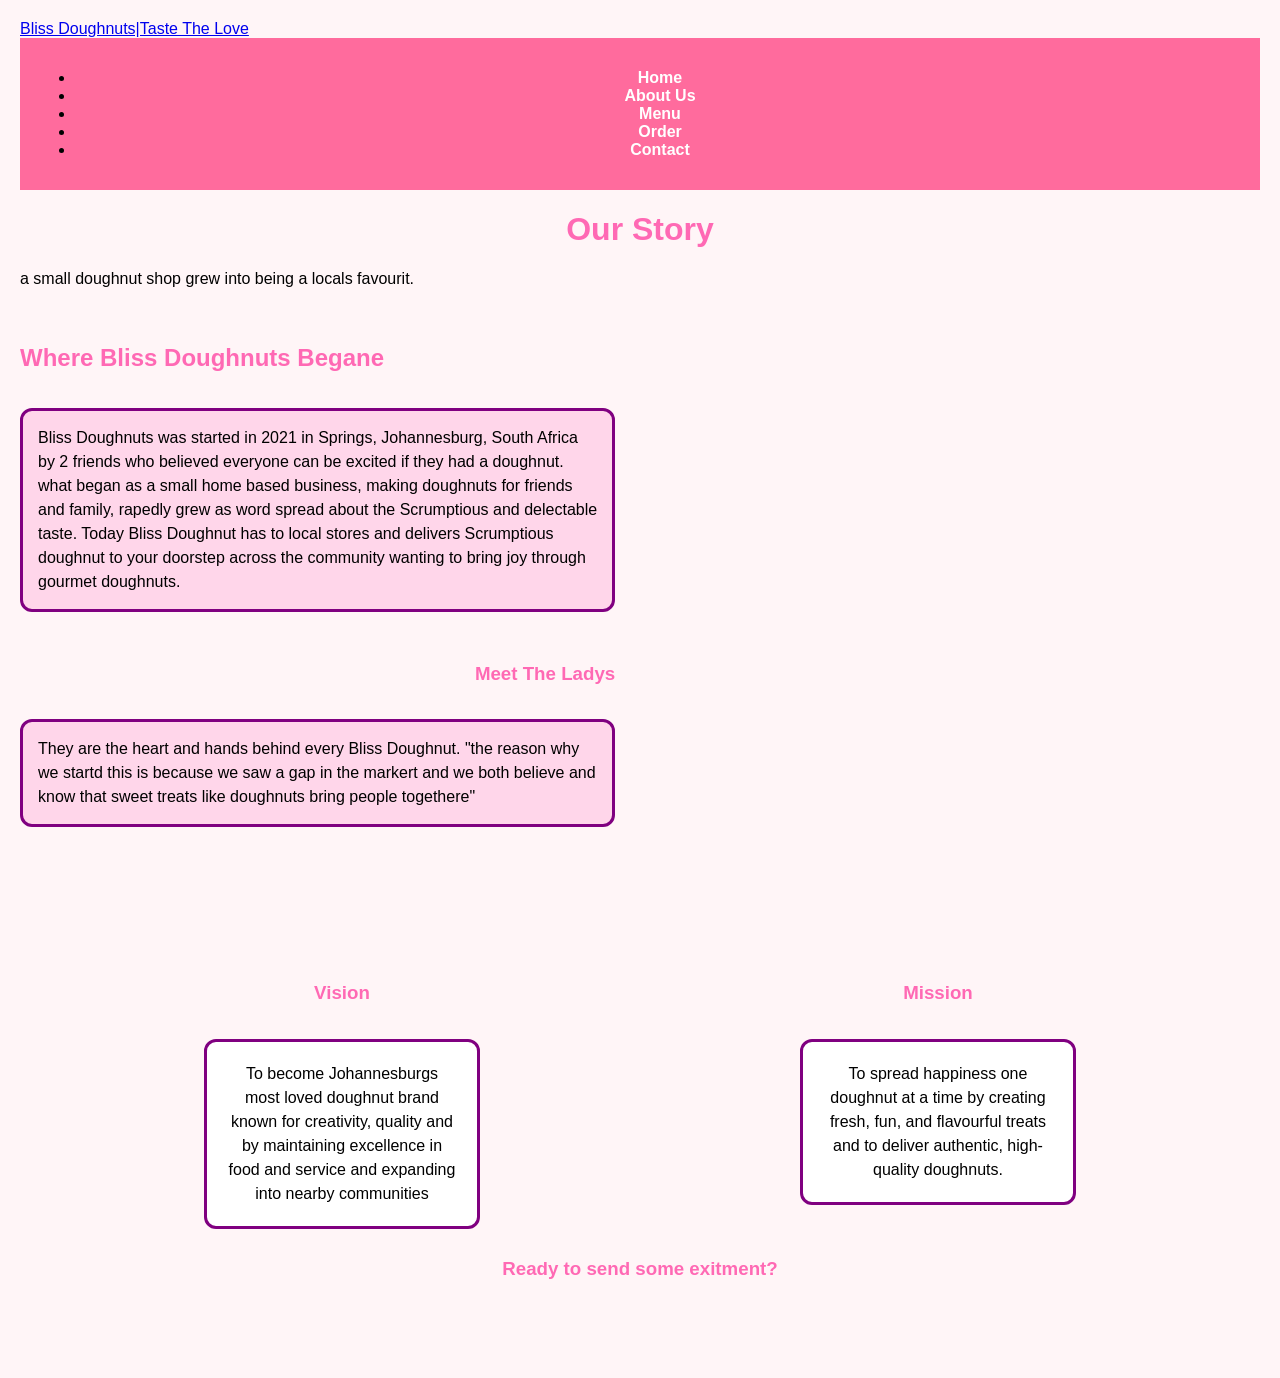
==== about.html @ 9ee35be4 "Bliss doughnut website" ====
<!DOCTYPE html>
<html lang="en"></html>
<head>
    <title> About us | Bliss Doughnuts</title>

</head>
<body> 
    <div class="brand">
        <a href="index.html">Bliss Doughnuts|Taste The Love</a>
        <link rel="stylesheet" href="style.css">
    </div>
    <nav>
        <ul>
            <li><a href="index.html">Home</a></li>
            <li><a href="about.html">About Us</a></a></li>
            <li><a href="menu.html">Menu</a></li>
            <li><a href="order.html">Order</a></li>
            <li><a href="contact.html">Contact</a></li>
        </ul>
    </nav>
    <main>
        <h1> Our Story</h1>
        <p>  a small doughnut shop grew into being a locals favourit.  </p>
    <div class="two-colums">
        <div class="left">
        <h2>Where Bliss Doughnuts Begane</h2>
        <img src="c:\Users\otile\Downloads\magnific_doughnuts_s77FYgTl8e.png" alt="">
        <p>Bliss Doughnuts was started in 2021 in Springs, Johannesburg, South Africa by 2 friends who believed everyone can be excited if they had a doughnut.
             what began as a small home based business, making doughnuts for friends and family, rapedly grew as word spread about the Scrumptious and delectable taste.
             Today Bliss Doughnut  has to local stores and delivers Scrumptious doughnut to your doorstep across the community wanting to bring joy through gourmet doughnuts.</p>
    </div>    
    <p></p>
    <div class="right">
        <h3> Meet The Ladys</h3>
        <img src="c:\Users\otile\Downloads\magnific_picture-of-2-black-ladies_1lSfRLIr4r.png" alt="">
        <p>They are the heart and hands behind every Bliss Doughnut.
            "the reason why we startd this is because we saw a gap in the markert and we both believe and know that sweet treats like doughnuts bring people togethere"
        </p>
    </div>    
        <section>
         <div class="vision-mission">
  <div class="vm-box">
    <h3>Vision</h3>
    <p>To become Johannesburgs most loved doughnut brand known for creativity, quality and by maintaining excellence in food and service and expanding into nearby communities</p>
  </div>
  <div class="vm-box">
    <h3>Mission</h3>
    <p>To spread happiness one doughnut at a time by creating fresh, fun, and flavourful treats and to deliver authentic, high-quality doughnuts.</p>
  </div>
</div>
<h3>Ready to send some exitment?</h3>
        </section>
    </main>
---- style.css ----
body{
            background-color: white;
        }
        h1{
            color: rgb(187, 71, 90);
        }
        
body {
  font-family: 'Times New Roman', Times, serif;
  margin: 0;
  padding: 20px;
  background-color: #fff8f9;
}

h1 {
  color: #ff69b4;
  font-family: 'Comic Sans MS', sans-serif;
  text-transform: capitalize;
  text-align: center;
}
.hero {
  display: flex;
  align-items: center;
  gap: 20px;
  margin-bottom: 20px;
}
.hero img {
  width: 450px; /* MEDIUM - change to 350px if you want smaller, 550px if bigger */
  height: auto;
  margin: 0 auto 20px auto; /* in the center */
  border-radius: 15px;
  display: block;

}
.hero p {
  border: 3px solid purple;
  padding: 20px;
  border-radius: 12px;
  background-color: white;
  line-height: 1.6;
}
.hero-button {
  margin: 20px 0 40px 0;
  text-align: center;
}
.btn {
  text-decoration: none;
  padding: 10px 20px;
  border-radius: 20px;
  margin: 5px;
  color: white;
}
.btn.primary { background-color: #ff69b4; }
.btn.secondary { background-color: purple; }

section {
  margin: 40px 0;
  padding: 20px;
}
section h1 {
  text-align: center; 
  color: #ff69b4;
}

section div {
  display: flex;
  flex-wrap: wrap;
  justify-content: center;
  gap: 15px;
  margin-top: 20px;
}

section div a {
  border: 2px solid #ff69b4;
  padding: 12px 18px;
  border-radius: 10px;
  text-decoration: none;
  color: purple;
  background: white;
  font-weight: bold;
}
section div a:hover {
  background: #ff69b4;
  color: white;
}

section:last-of-type {
  display: flex;
  flex-wrap: wrap;
  justify-content: center;
}
section:last-of-type h1 {
  width: 100%; 
  text-align: center;
}
section:last-of-type p {
  width: 40%; 
  border: 3px solid purple;
  padding: 20px;
  margin: 10px;
  border-radius: 12px;
  background-color: white;
  text-align: center;
}
body{
  font-family: Arial, sans-serif;
  padding:20px;
  background:#fff8f9;
}


h1,h2,h3{
  color:#ff69b4;
  font-family: Verdana, Geneva, sans-serif;
}

h1{
  text-align:center;
}
.center-p{
  text-align:center;
}
.two-columns{
  display:flex;
  gap:30px;
  justify-content:space-between;
  margin-top:30px;
}
.left, .right{
  width:48%;
  display:flex;
  flex-direction:column;
}
.left h2{ text-align:left; }
.right h3{ text-align:right; }

  left image{
  width: 200px; 
  height: 200px;
  object-fit:cover;
  border-radius:12px;
  margin-bottom:10px;

} 
.left p, .right p, .vision-mission p{
  background-color:#ffd6ea; 
  border:3px solid purple; 
  padding:15px;
  border-radius:12px;
  line-height:1.5;
}
.vision-mission{
  display: flex;
  flex-direction: row;
  gap: 20px;
  justify-content: center;
  align-items: flex-start;
  margin-top: 40px;
}
.vm-box{
  width: 48%;
  display: flex;
  flex-direction: column;
  align-items: center;
}
.vm-box h3{
  color: #ff69b4;
  font-family: 'Comic Sans MS', cursive, sans-serif;
  text-align: center;
  margin-bottom: 10px;
}
.vm-box p{
  background-color: #ffe6f2;
  border: 3px solid purple;
  padding: 15px;
  border-radius: 12px;
  text-align: center;
}
h1, h2, h3 {
  color: #ff69b4;
  font-family: 'Comic Sans MS', cursive, sans-serif;
}
h2 {
  margin-top: 40px;
}
.category {
  display: flex;
  flex-direction: row;
  gap: 20px;
  justify-content: flex-start;
  flex-wrap: wrap;
  margin-bottom: 30px;
}
.product {
  width: 220px;
  background: #ffe6f2;
  border: 3px solid purple;
  border-radius: 12px;
  padding: 10px;
  text-align: center;
  display: flex;
  flex-direction: column;
  align-items: center;
}

.product img {
  width: 150px;
  height: 150px;
  object-fit: cover;
  border-radius: 10px;
}

.product h3 {
  font-size: 16px;
  margin: 8px 0;
}

.product p {
  margin: 2px 0;
  font-size: 14px;
}

.product a {
  background: #ff69b4;
  color: white;
  padding: 6px 14px;
  border-radius: 20px;
  text-decoration: none;
  margin-top: 8px;
  display: inline-block;
}
.product a:hover {
  background: purple;
}
.contact-container {
  max-width: 800px;
  margin: 30px auto;
  padding: 20px;
  font-family: Arial, sans-serif;
}

.contact-container h2 {
  color: #ff6b9d;
  text-align: center;
  margin: 25px 0 15px;
  font-size: 28px;
}

.detail-card {
  background: #fff8f9;
  border: 2px solid #ffd1dc;
  border-radius: 15px;
  padding: 20px;
  margin-bottom: 30px;
}

.detail-card h3 {
  color: #d94f7d;
  margin-top: 15px;
}

.detail-card a {
  color: #ff6b9d;
  text-decoration: none;
  font-weight: bold;
}
.detail-card a:hover {
  text-decoration: underline;
}

.contact-form {
  background: white;
  padding: 25px;
  border-radius: 15px;
  box-shadow: 0 4px 15px rgba(0,0,0,0.1);
  display: flex;
  flex-direction: column;
  gap: 8px;
}

.contact-form label {
  margin-top: 10px;
  color: #333;
}

.contact-form input,
.contact-form select,
.contact-form textarea {
  width: 100%;
  padding: 12px;
  border: 1px solid #ddd;
  border-radius: 8px;
  font-size: 15px;
  box-sizing: border-box;
}
.contact-form input:focus,
.contact-form textarea:focus,
.contact-form select:focus {
  border-color: #ff6b9d;
  outline: none;
}
.contact-form button {
  margin-top: 15px;
  background: #ff6b9d;
  color: white;
  border: none;
  padding: 14px;
  border-radius: 25px;
  font-size: 16px;
  font-weight: bold;
  cursor: pointer;
  transition: 0.3s;
}
.contact-form button:hover {
  background: #d94f7d;
  transform: scale(1.02);
}
body { font-family: Arial, sans-serif; margin:0; background:#fff5f7; }
nav { background:#ff6b9d; padding:15px; text-align:center; }
nav a { color:white; text-decoration:none; margin:0 15px; font-weight:bold; }
nav a.active { text-decoration:underline; }

.order-container { max-width:650px; margin:30px auto; padding:20px; }
.order-container h1 { color:#ff6b9d; text-align:center; margin-bottom:5px; }
.subtitle { text-align:center; color:#666; margin-bottom:25px; }
.card {
  background:white;
  border-radius:15px;
  padding:20px;
  margin-bottom:20px;
  box-shadow:0 3px 10px rgba(0,0,0,0.08);
  border:1px solid #ffd1dc;
}
.card h4 { color:#d94f7d; margin-top:0; border-bottom:1px solid #ffe0e8; padding-bottom:8px; }

label { display:block; margin-top:12px; font-weight:bold; font-size:14px; }
input[type="text"], input[type="tel"], input[type="date"], input[type="time"], textarea {
  width:100%; padding:12px; border:1px solid #ddd; border-radius:8px; margin-top:5px; box-sizing:border-box;
}
input:focus, textarea:focus { border-color:#ff6b9d; outline:none; }

.radio, .checkbox { font-weight:normal; display:flex; gap:8px; align-items:center; margin-top:10px; }
.order-btn {
  width:100%; background:#ff6b9d; color:white; border:none; padding:15px;
  border-radius:30px; font-size:18px; font-weight:bold; cursor:pointer; margin-top:20px;
}
.order-btn:hover { background:#e8437f; }
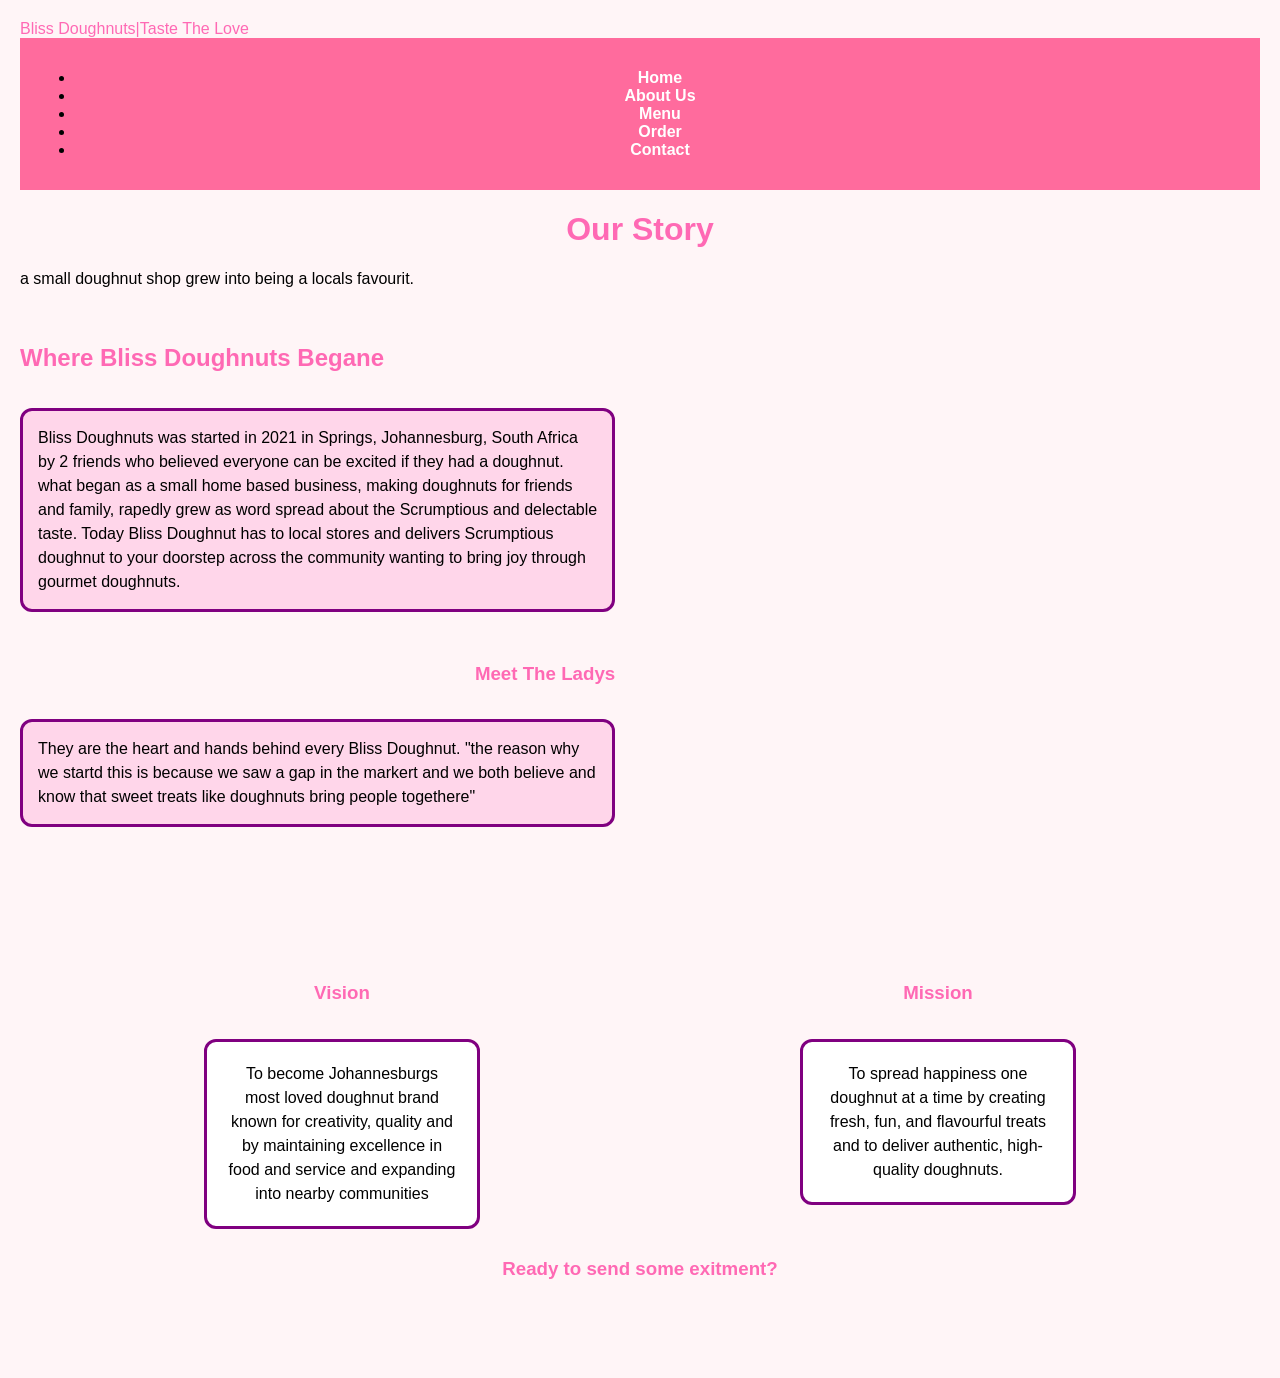
==== commit 4e4d3f10: "fix: SEO and image paths and link JS to all pages" ====
--- a/about.html
+++ b/about.html
@@ -1,7 +1,13 @@
 <!DOCTYPE html>
 <html lang="en"></html>
 <head>
-    <title> About us | Bliss Doughnuts</title>
+<meta charset="UTF-8">
+<meta name="viewport" content="width=device-width, initial-scale=1.0">
+<title>Bliss Doughnuts | Fresh Handmade Doughnuts Made With Love in Springs</title>
+<meta name="description" content="Bliss Doughnuts started in 2021 in Springs, Johannesburg. Fresh gourmet doughnuts daily, handmade, proudly South African with same-day delivery.">
+<meta name="keywords" content="Bliss Doughnuts, gourmet doughnuts Johannesburg, Springs doughnuts, order doughnuts online, birthday doughnuts, wedding doughnuts">
+<link rel="stylesheet" href="css/style.css">
+<link rel="stylesheet" href="https://unpkg.com/leaflet@1.9.4/dist/leaflet.css" />
 
 </head>
 <body> 
--- a/style.css
+++ b/style.css
@@ -25,9 +25,9 @@
   margin-bottom: 20px;
 }
 .hero img {
-  width: 450px; /* MEDIUM - change to 350px if you want smaller, 550px if bigger */
+  width: 450px; 
   height: auto;
-  margin: 0 auto 20px auto; /* in the center */
+  margin: 0 auto 20px auto;
   border-radius: 15px;
   display: block;
 
@@ -345,3 +345,11 @@
   border-radius:30px; font-size:18px; font-weight:bold; cursor:pointer; margin-top:20px;
 }
 .order-btn:hover { background:#e8437f; }
+h1{ color:#ff69b4; text-align:center; }
+.hero{ display:flex; flex-wrap:wrap; gap:20px; } 
+.product-card{ transition: transform 0.3s; }
+.product-card:hover{ transform: scale(1.05); }
+@keyframes fadeIn{ from{opacity:0} to{opacity:1} }
+@media(max-width:768px){ .two-colums, .vision-mission{ flex-direction:column; } }
+/* Internal Linking style */
+a{ color:#ff69b4; text-decoration:none; } a:hover{ text-decoration:underline; }
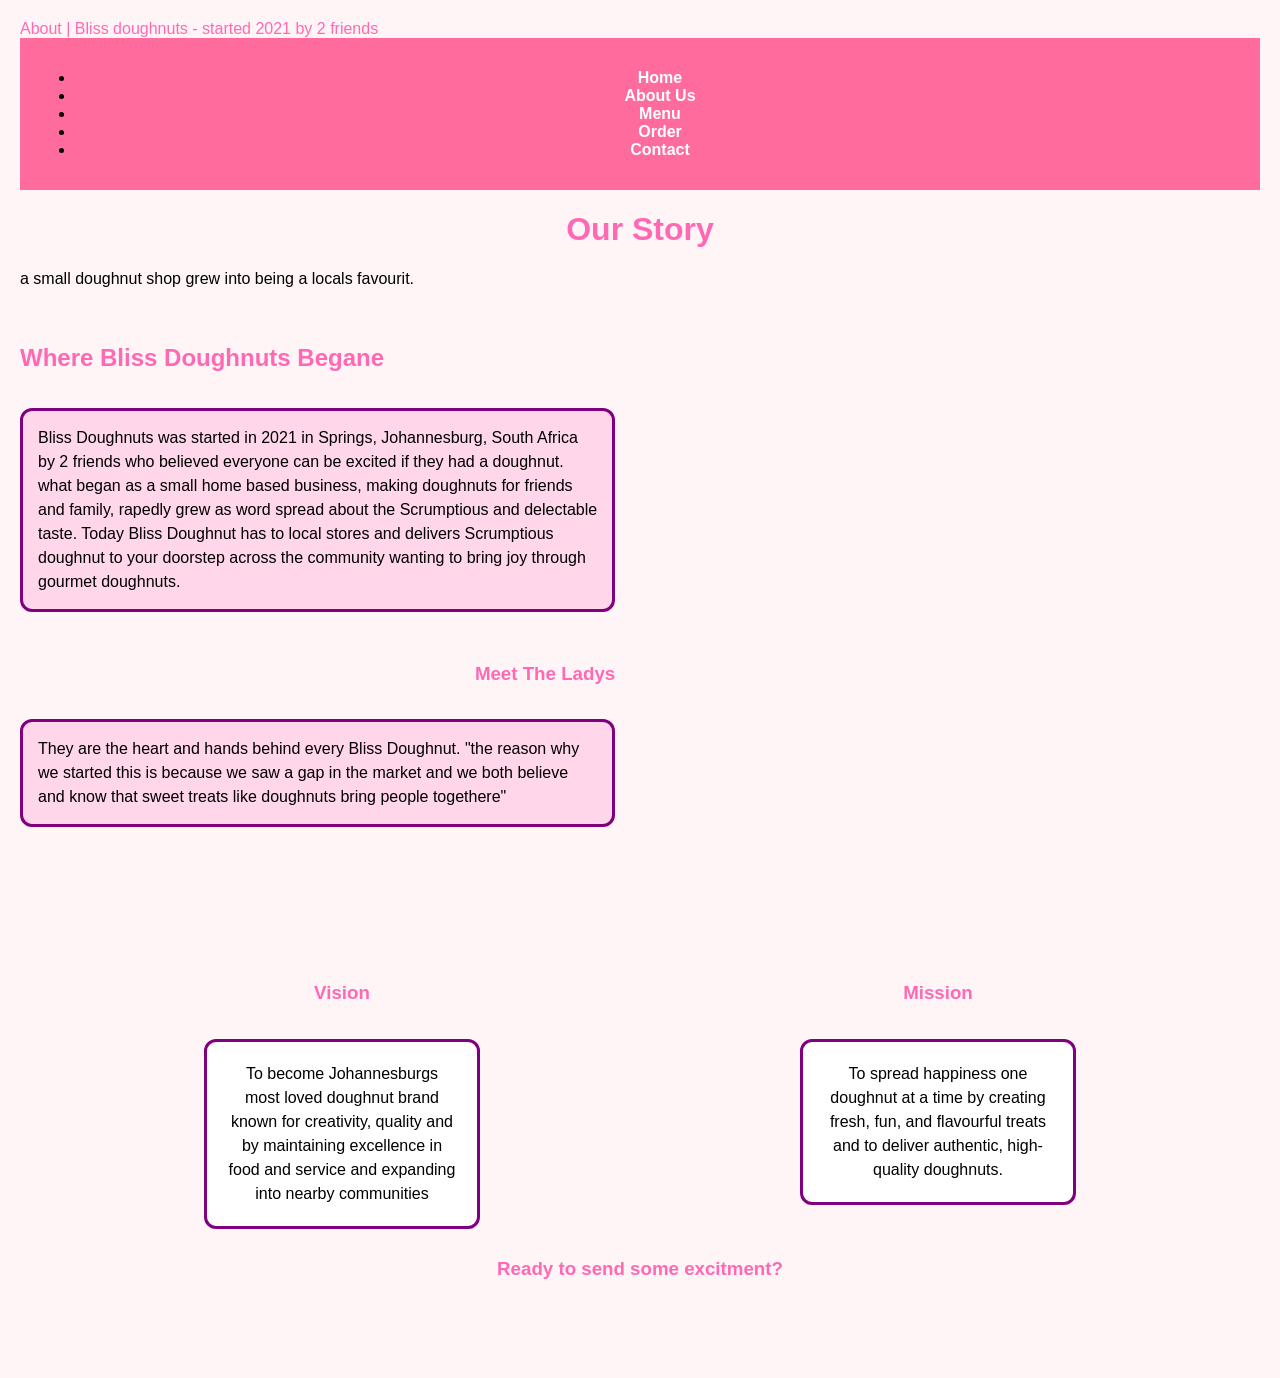
==== commit 98317e3f: "fix: correct image paths from C:\Downloads to images/, remove images.lnk shortcut, add SEO meta tags" ====
--- a/about.html
+++ b/about.html
@@ -1,19 +1,16 @@
 <!DOCTYPE html>
-<html lang="en"></html>
+<html lang="en">
 <head>
 <meta charset="UTF-8">
 <meta name="viewport" content="width=device-width, initial-scale=1.0">
 <title>Bliss Doughnuts | Fresh Handmade Doughnuts Made With Love in Springs</title>
 <meta name="description" content="Bliss Doughnuts started in 2021 in Springs, Johannesburg. Fresh gourmet doughnuts daily, handmade, proudly South African with same-day delivery.">
 <meta name="keywords" content="Bliss Doughnuts, gourmet doughnuts Johannesburg, Springs doughnuts, order doughnuts online, birthday doughnuts, wedding doughnuts">
-<link rel="stylesheet" href="css/style.css">
-<link rel="stylesheet" href="https://unpkg.com/leaflet@1.9.4/dist/leaflet.css" />
-
+<link rel="stylesheet" href="style.css">
 </head>
 <body> 
     <div class="brand">
-        <a href="index.html">Bliss Doughnuts|Taste The Love</a>
-        <link rel="stylesheet" href="style.css">
+        <a href="about.html">About | Bliss doughnuts - started 2021 by 2 friends</a>
     </div>
     <nav>
         <ul>
@@ -40,7 +37,7 @@
         <h3> Meet The Ladys</h3>
         <img src="c:\Users\otile\Downloads\magnific_picture-of-2-black-ladies_1lSfRLIr4r.png" alt="">
         <p>They are the heart and hands behind every Bliss Doughnut.
-            "the reason why we startd this is because we saw a gap in the markert and we both believe and know that sweet treats like doughnuts bring people togethere"
+            "the reason why we started this is because we saw a gap in the market and we both believe and know that sweet treats like doughnuts bring people togethere"
         </p>
     </div>    
         <section>
@@ -54,6 +51,6 @@
     <p>To spread happiness one doughnut at a time by creating fresh, fun, and flavourful treats and to deliver authentic, high-quality doughnuts.</p>
   </div>
 </div>
-<h3>Ready to send some exitment?</h3>
+<h3>Ready to send some excitment?</h3>
         </section>
     </main>
--- a/style.css
+++ b/style.css
@@ -27,7 +27,8 @@
 .hero img {
   width: 450px; 
   height: auto;
-  margin: 0 auto 20px auto;
+
+  margin: 0 auto 20px auto; 
   border-radius: 15px;
   display: block;
 
